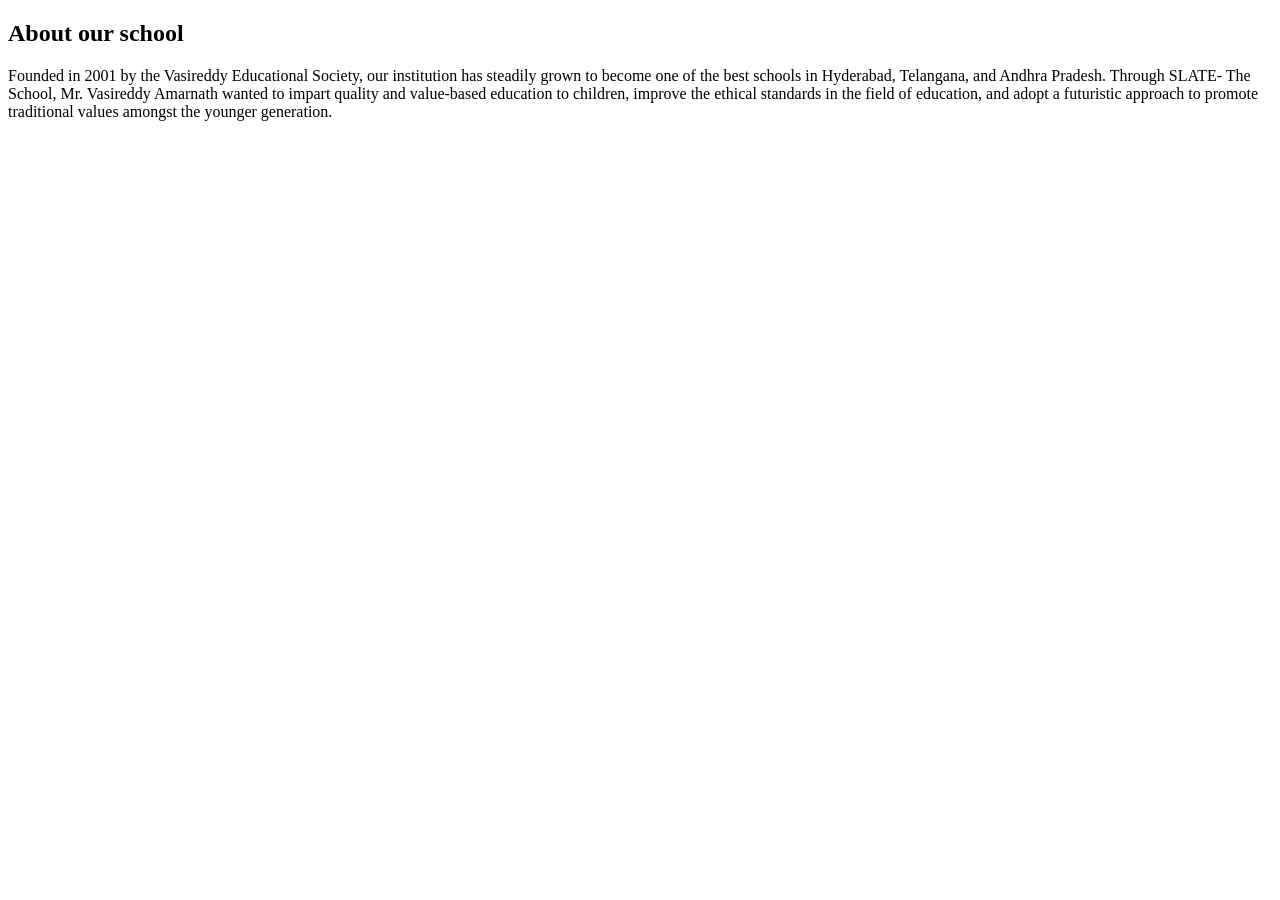
==== about.html @ fd426d95 "slate project" ====
<!-- About Section -->
<!DOCTYPE html>
<html lang="en">
<head>
  <meta charset="UTF-8">
  <meta name="viewport" content="width=device-width, initial-scale=1.0">
  <title>Document</title>
</head>
<body>
   <section id="about">
    <h1>About our school</h1>
    
    <span>
    
     Founded in 2001 by the Vasireddy Educational Society, our institution has steadily grown to become one of the best schools in Hyderabad, Telangana, and Andhra Pradesh. Through SLATE- The School, Mr. Vasireddy Amarnath wanted to impart quality and value-based education to children, improve the ethical standards in the field of education, and adopt a futuristic approach to promote traditional values amongst the younger generation.</span>
  
  </section>
</body>
</html>
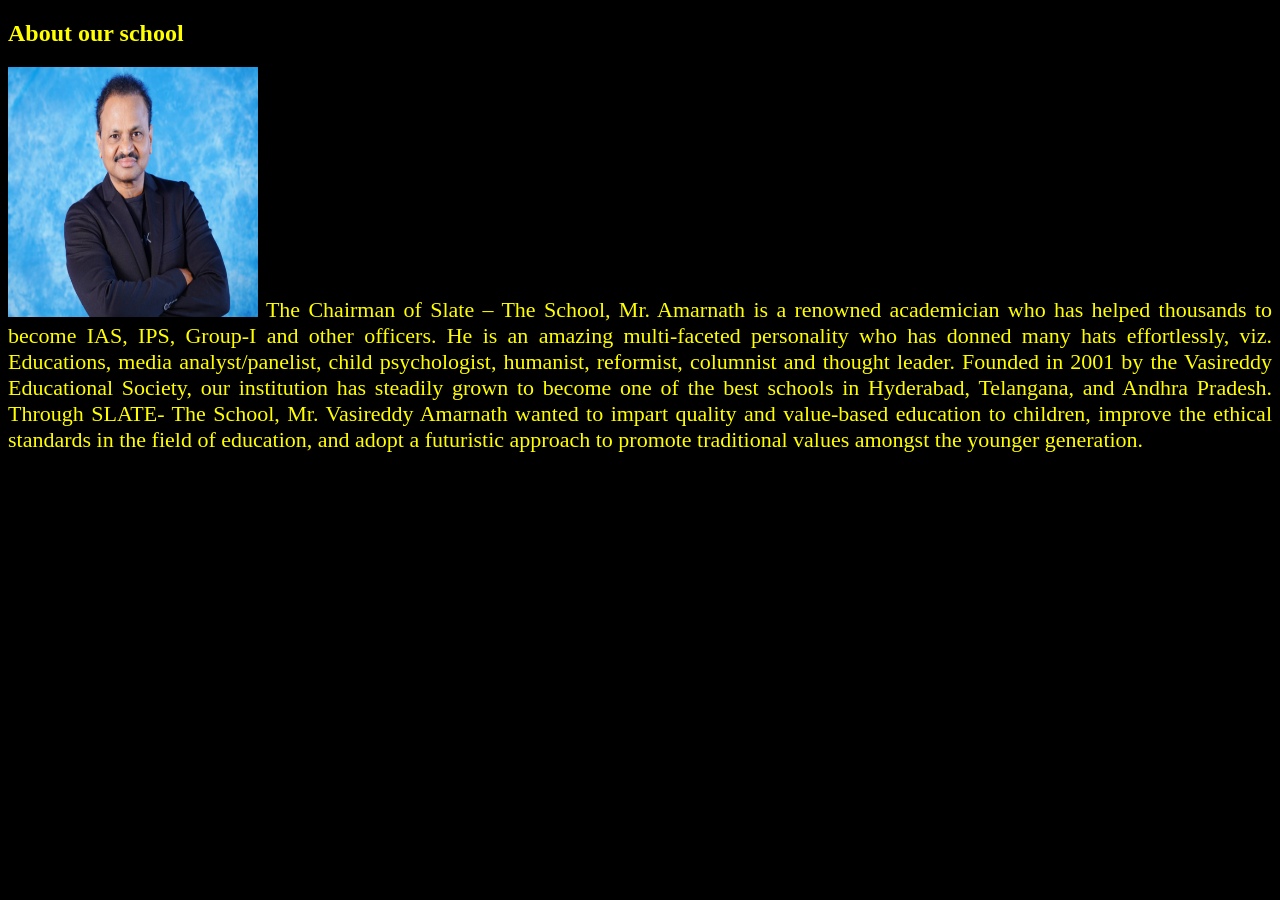
==== commit e3459e25: "Update about.html about changed" ====
--- a/about.html
+++ b/about.html
@@ -5,16 +5,30 @@
   <meta charset="UTF-8">
   <meta name="viewport" content="width=device-width, initial-scale=1.0">
   <title>Document</title>
+<style>
+body{
+  background-color: black;
+  color:yellow;
+}
+.info{
+  text-align: left;
+  font-size:22px;
+  text-align:justify;
+}
+</style>
+
+
 </head>
 <body>
    <section id="about">
     <h1>About our school</h1>
     
-    <span>
-    
-     Founded in 2001 by the Vasireddy Educational Society, our institution has steadily grown to become one of the best schools in Hyderabad, Telangana, and Andhra Pradesh. Through SLATE- The School, Mr. Vasireddy Amarnath wanted to impart quality and value-based education to children, improve the ethical standards in the field of education, and adopt a futuristic approach to promote traditional values amongst the younger generation.</span>
+    <div class="info">
+      <img src="sir.png" width="250px" height="250px">
+    The Chairman of Slate – The School, Mr. Amarnath is a renowned academician who has helped thousands to become IAS, IPS, Group-I and other officers. He is an amazing multi-faceted personality who has donned many hats effortlessly, viz. Educations, media analyst/panelist, child psychologist, humanist, reformist, columnist and thought leader.
+     Founded in 2001 by the Vasireddy Educational Society, our institution has steadily grown to become one of the best schools in Hyderabad, Telangana, and Andhra Pradesh. Through SLATE- The School, Mr. Vasireddy Amarnath wanted to impart quality and value-based education to children, improve the ethical standards in the field of education, and adopt a futuristic approach to promote traditional values amongst the younger generation.</div>
   
   </section>
 </body>
 </html>
- + 
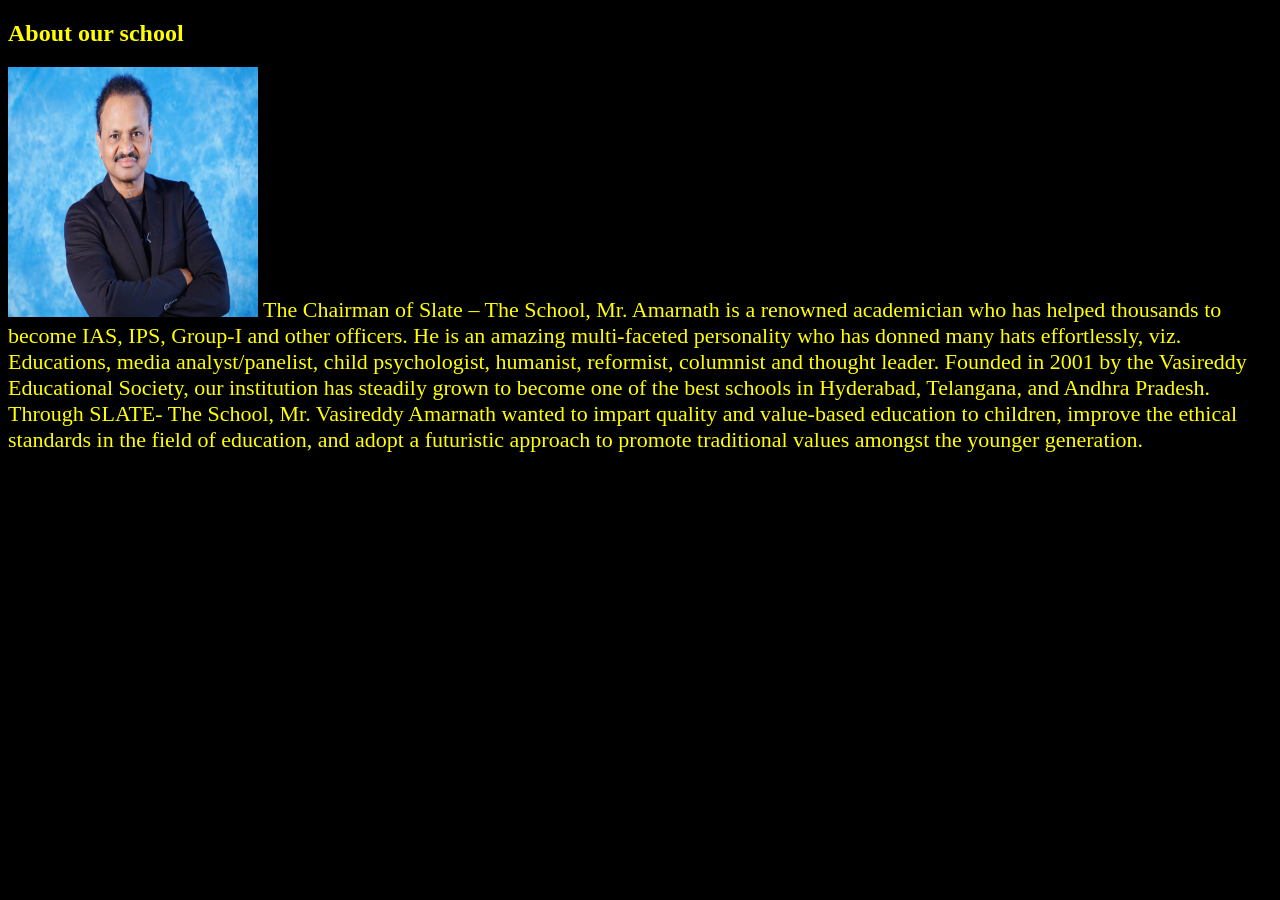
==== commit a9b19d6a: "Update about.html" ====
--- a/about.html
+++ b/about.html
@@ -11,9 +11,9 @@
   color:yellow;
 }
 .info{
-  text-align: left;
+
   font-size:22px;
-  text-align:justify;
+
 }
 </style>
 
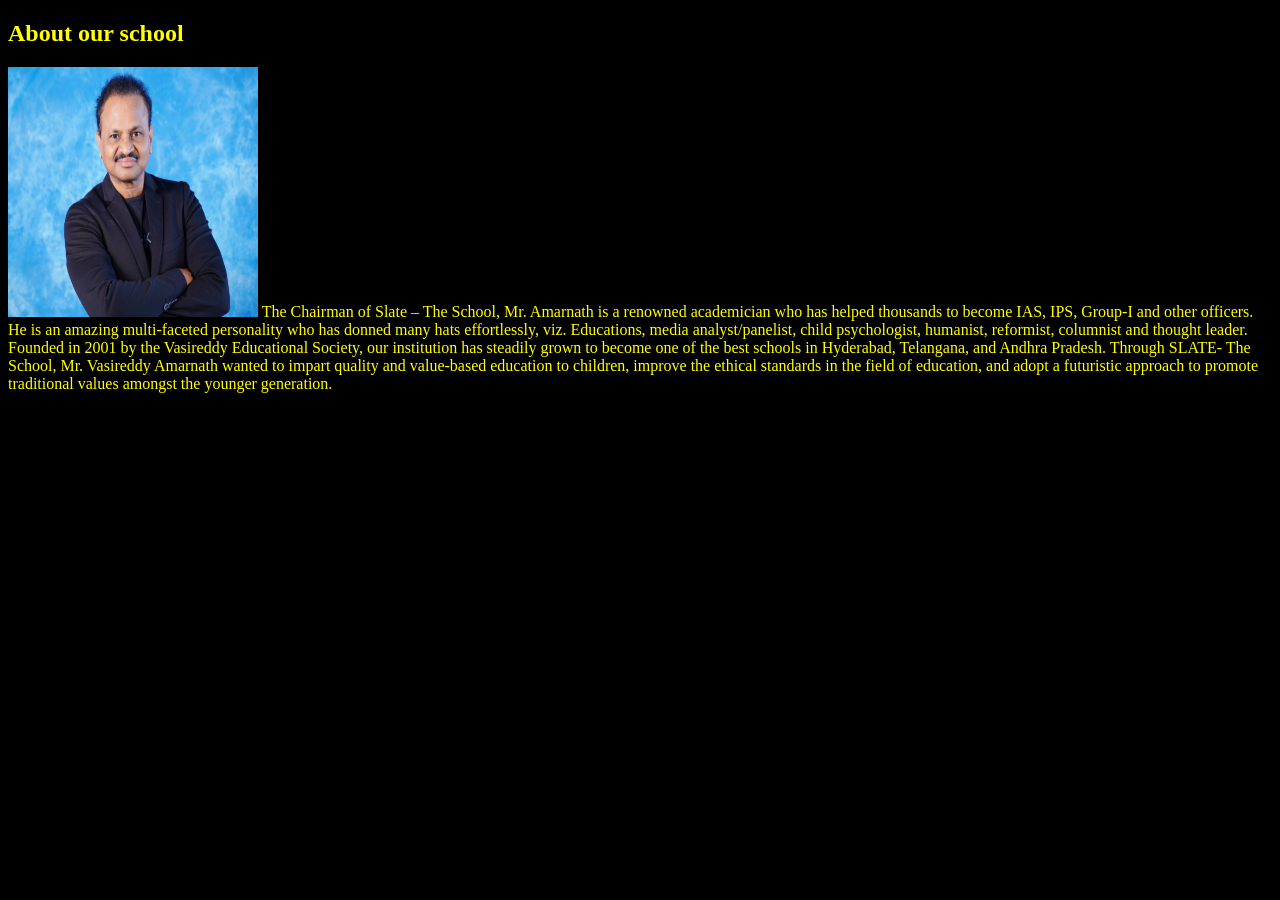
==== commit 8aa5b797: "Update about.html changed font" ====
--- a/about.html
+++ b/about.html
@@ -11,8 +11,6 @@
   color:yellow;
 }
 .info{
-
-  font-size:22px;
 
 }
 </style>
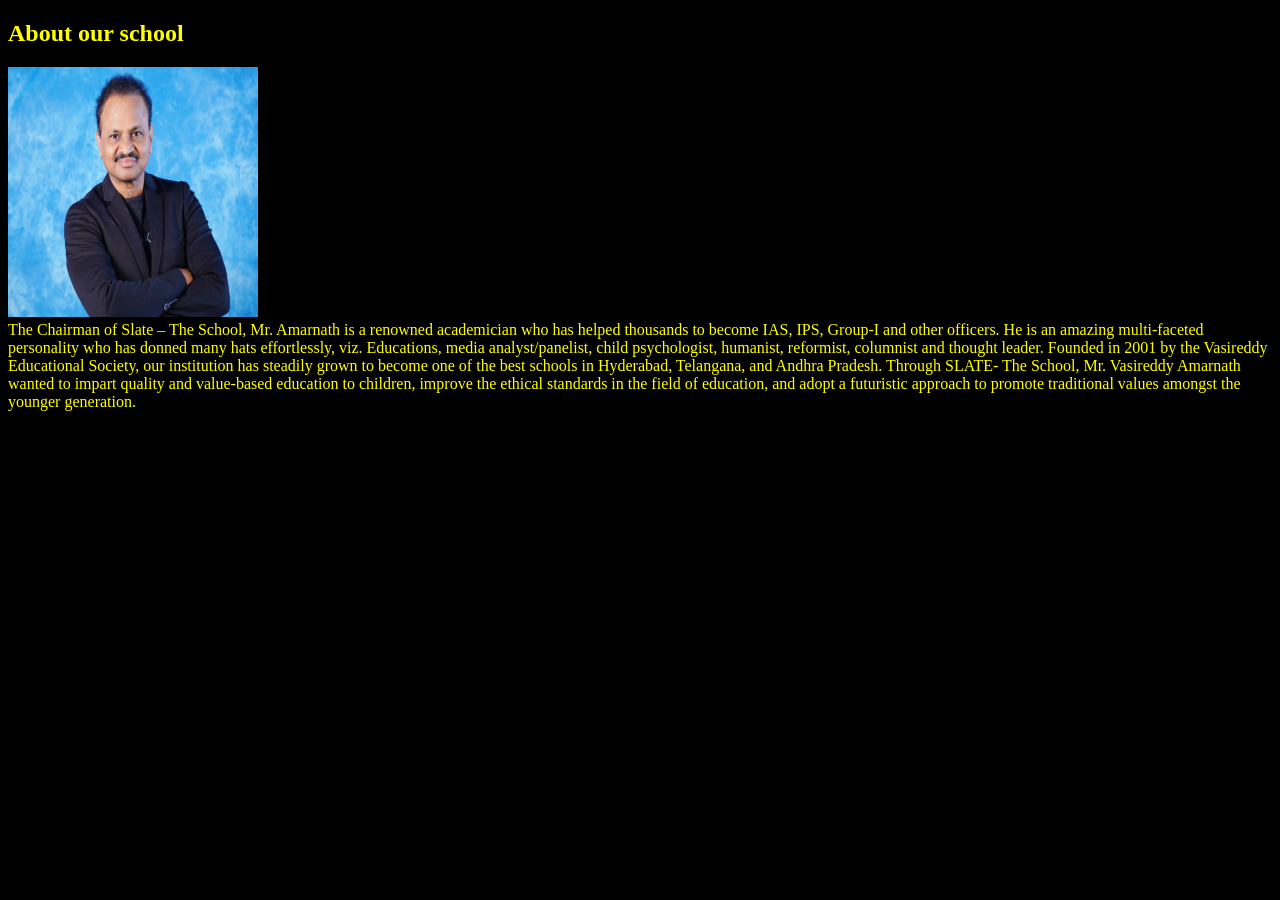
==== commit a6c837c0: "Update about.html changed" ====
--- a/about.html
+++ b/about.html
@@ -23,7 +23,7 @@
     
     <div class="info">
       <img src="sir.png" width="250px" height="250px">
-    The Chairman of Slate – The School, Mr. Amarnath is a renowned academician who has helped thousands to become IAS, IPS, Group-I and other officers. He is an amazing multi-faceted personality who has donned many hats effortlessly, viz. Educations, media analyst/panelist, child psychologist, humanist, reformist, columnist and thought leader.
+    <br/>The Chairman of Slate – The School, Mr. Amarnath is a renowned academician who has helped thousands to become IAS, IPS, Group-I and other officers. He is an amazing multi-faceted personality who has donned many hats effortlessly, viz. Educations, media analyst/panelist, child psychologist, humanist, reformist, columnist and thought leader.
      Founded in 2001 by the Vasireddy Educational Society, our institution has steadily grown to become one of the best schools in Hyderabad, Telangana, and Andhra Pradesh. Through SLATE- The School, Mr. Vasireddy Amarnath wanted to impart quality and value-based education to children, improve the ethical standards in the field of education, and adopt a futuristic approach to promote traditional values amongst the younger generation.</div>
   
   </section>
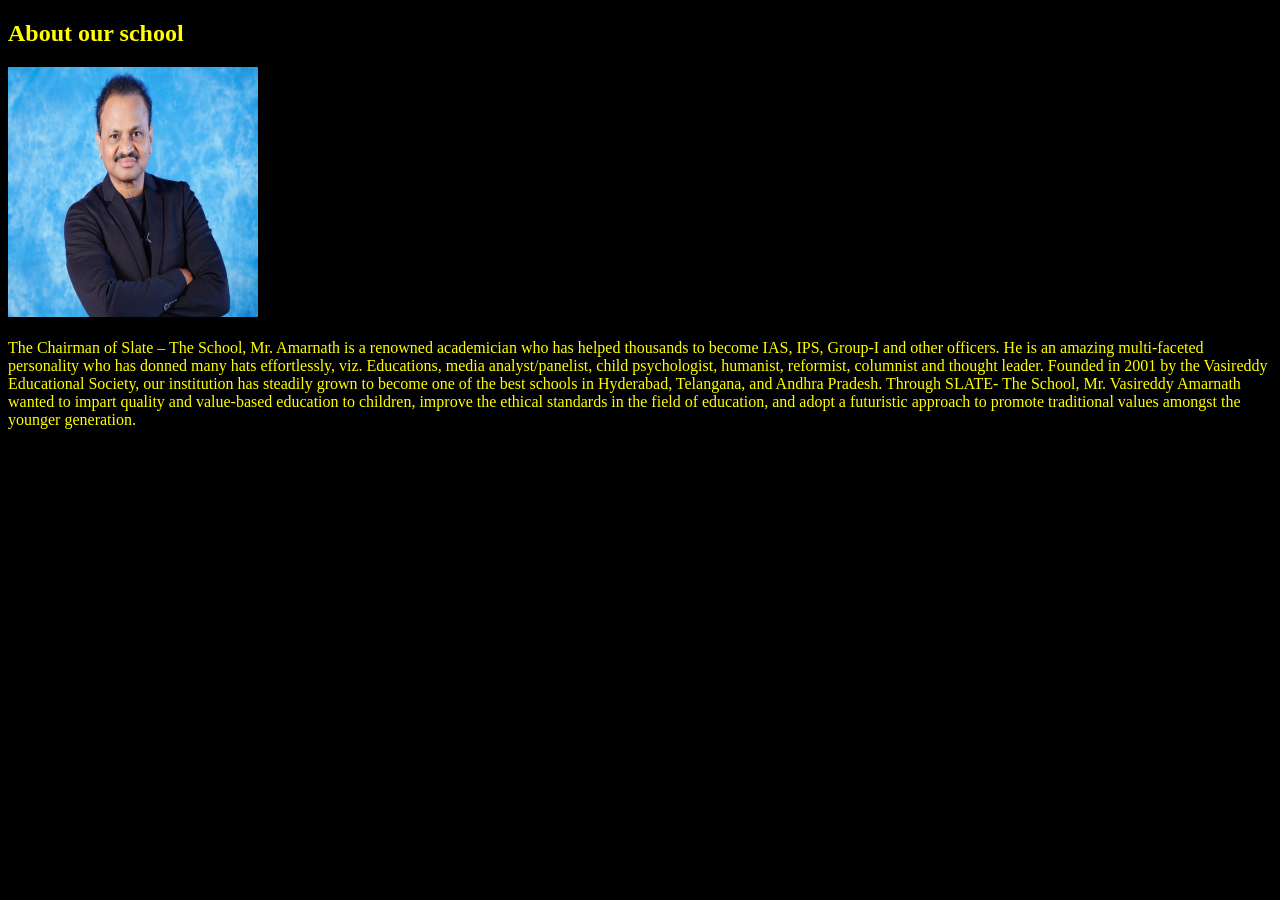
==== commit 3f188245: "Update about.html made changes" ====
--- a/about.html
+++ b/about.html
@@ -22,7 +22,7 @@
     <h1>About our school</h1>
     
     <div class="info">
-      <img src="sir.png" width="250px" height="250px">
+      <img src="sir.png" width="250px" height="250px"><br/>
     <br/>The Chairman of Slate – The School, Mr. Amarnath is a renowned academician who has helped thousands to become IAS, IPS, Group-I and other officers. He is an amazing multi-faceted personality who has donned many hats effortlessly, viz. Educations, media analyst/panelist, child psychologist, humanist, reformist, columnist and thought leader.
      Founded in 2001 by the Vasireddy Educational Society, our institution has steadily grown to become one of the best schools in Hyderabad, Telangana, and Andhra Pradesh. Through SLATE- The School, Mr. Vasireddy Amarnath wanted to impart quality and value-based education to children, improve the ethical standards in the field of education, and adopt a futuristic approach to promote traditional values amongst the younger generation.</div>
   
